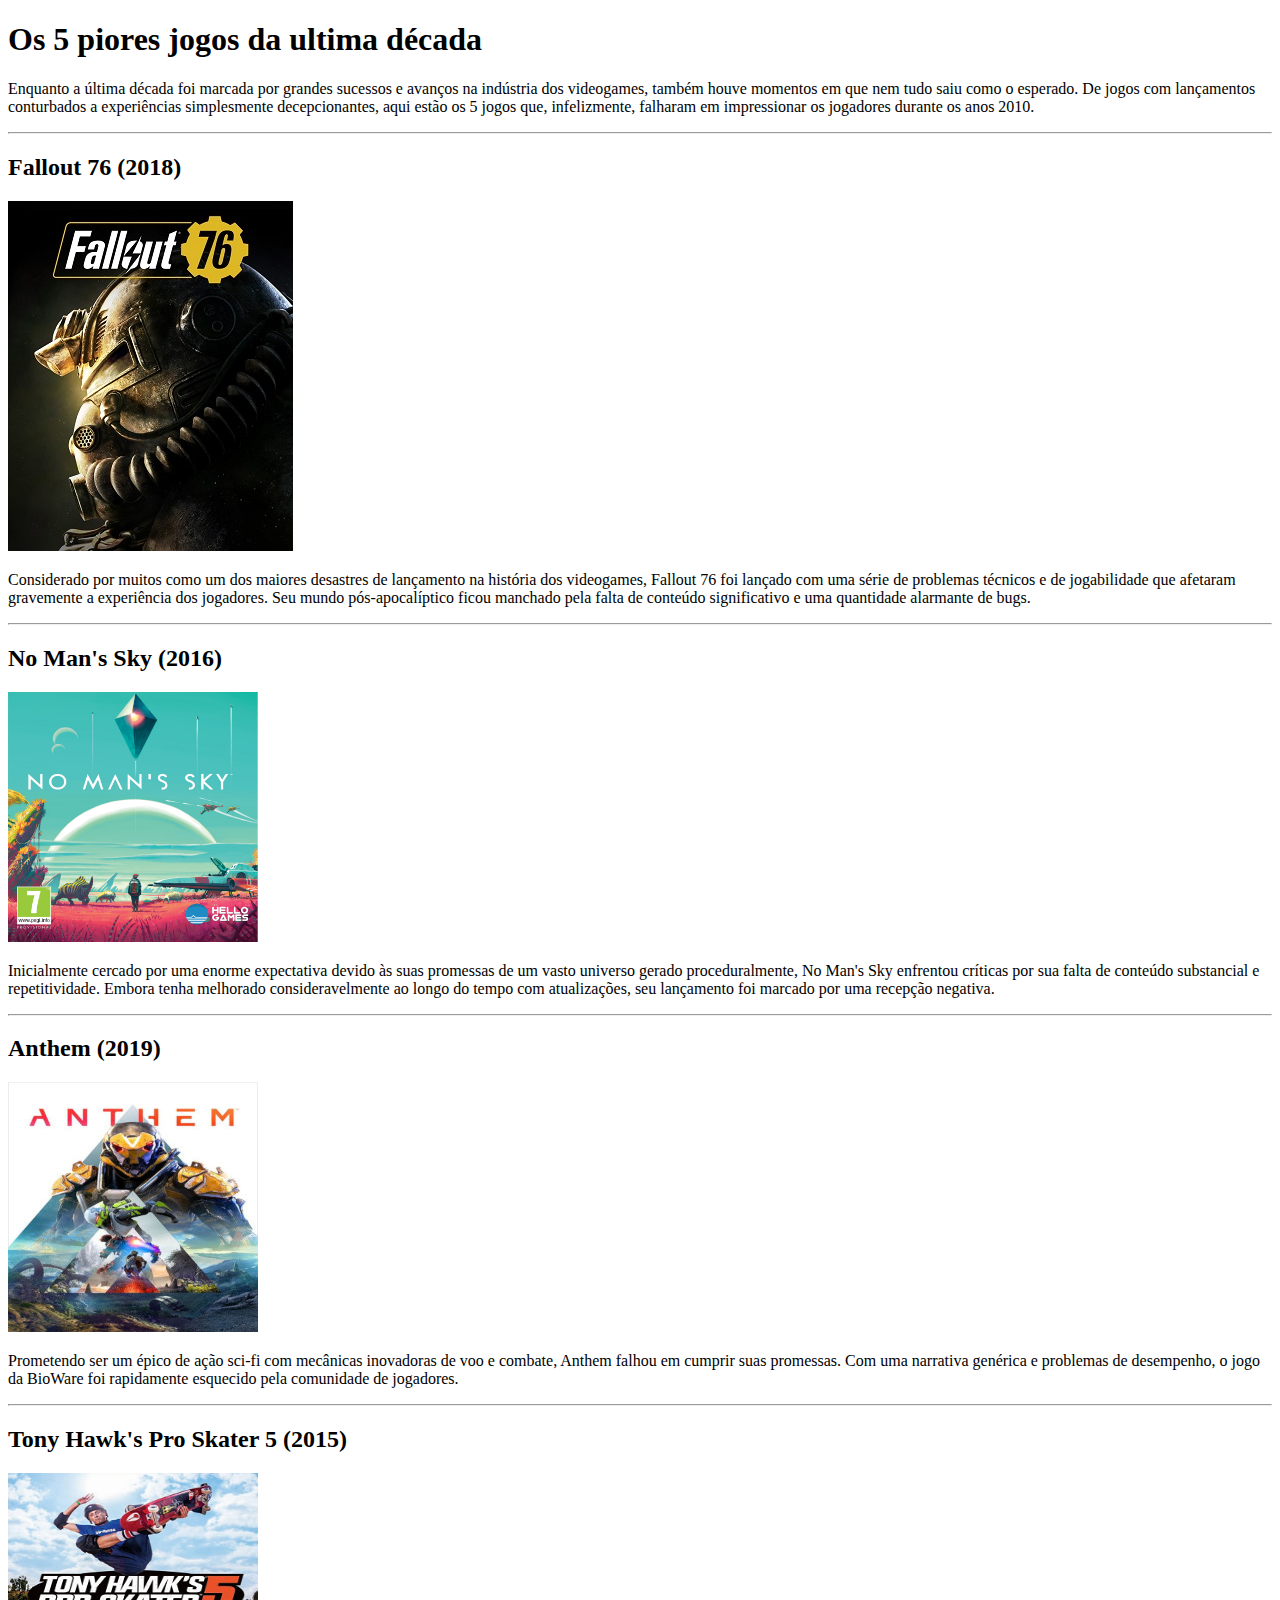
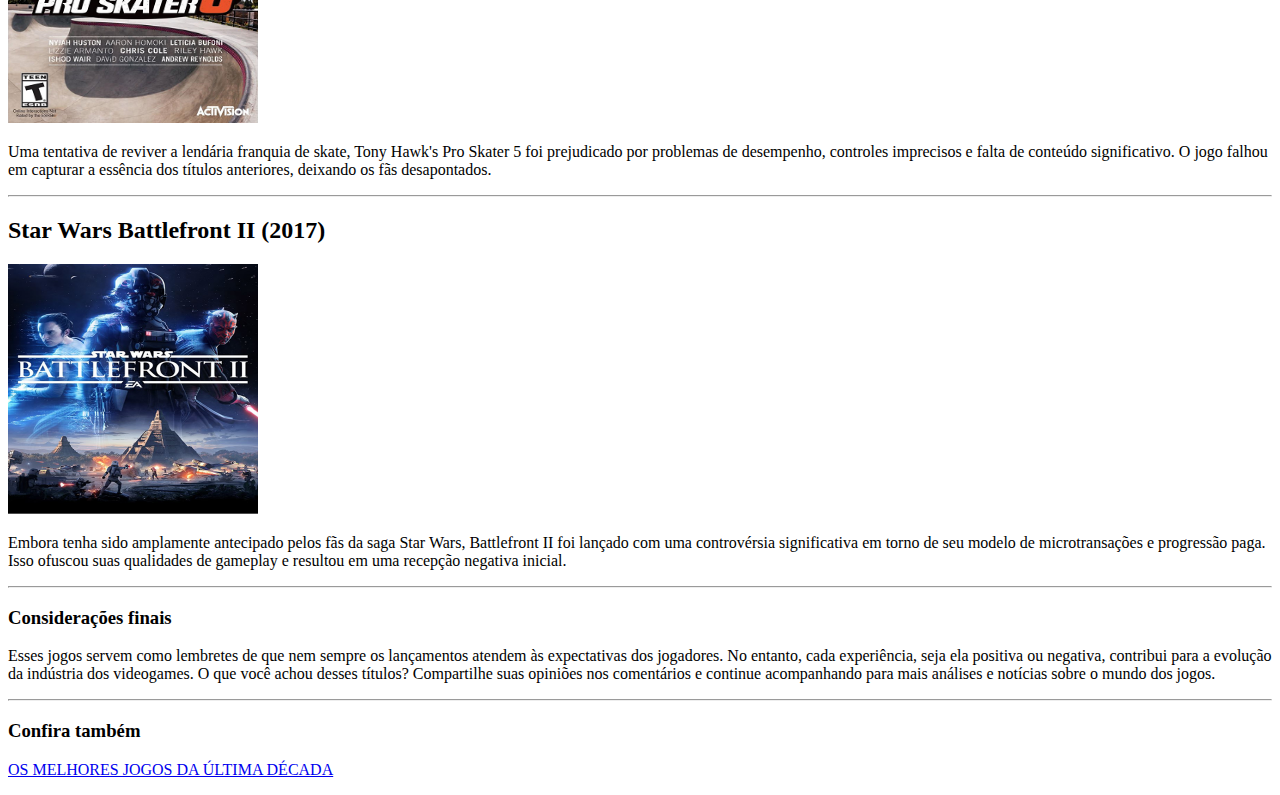
==== noticia2.html @ 22ed5873 "Add files via upload" ====
<!DOCTYPE html>
<html lang="pt-br">
<head>
    <meta charset="UTF-8">
    <meta name="viewport" content="width=device-width, initial-scale=1.0">
    <title>piores jogos</title>
</head>
<body>
    <h1>Os 5 piores jogos da ultima década</h1>
    
    <p>Enquanto a última década foi marcada por grandes sucessos e avanços na indústria dos videogames, também houve momentos em que nem tudo saiu como o esperado. De jogos com lançamentos conturbados a experiências simplesmente decepcionantes, aqui estão os 5 jogos que, infelizmente, falharam em impressionar os jogadores durante os anos 2010.</p>
<hr>
    <h2>Fallout 76 (2018)</h2>
    <img src="img/Fallout_76_cover.jpg" alt="Fallout 76" style="width: 250; height: 250;">
    <p>Considerado por muitos como um dos maiores desastres de lançamento na história dos videogames, Fallout 76 foi lançado com uma série de problemas técnicos e de jogabilidade que afetaram gravemente a experiência dos jogadores. Seu mundo pós-apocalíptico ficou manchado pela falta de conteúdo significativo e uma quantidade alarmante de bugs.</p>
<hr>
    <h2>No Man's Sky (2016)</h2>
    <img src="img/No_man_sky_cover.jpg" alt="No man sky " style="width: 250px;height: 250px;">
    <p>Inicialmente cercado por uma enorme expectativa devido às suas promessas de um vasto universo gerado proceduralmente, No Man's Sky enfrentou críticas por sua falta de conteúdo substancial e repetitividade. Embora tenha melhorado consideravelmente ao longo do tempo com atualizações, seu lançamento foi marcado por uma recepção negativa.</p>
<hr>
    <h2>Anthem (2019)</h2>
    <img src="img/Cover_Art_of_Anthem.jpg" alt="Anthem (2019)" style="width: 250px;height: 250px;">
    <p>Prometendo ser um épico de ação sci-fi com mecânicas inovadoras de voo e combate, Anthem falhou em cumprir suas promessas. Com uma narrativa genérica e problemas de desempenho, o jogo da BioWare foi rapidamente esquecido pela comunidade de jogadores.</p>
<hr>
    <h2>Tony Hawk's Pro Skater 5 (2015)</h2>
    <img src="img/THPS5_Box_Art.png" alt="Tony Hawk's Pro Skater 5 (2015)" style="width: 250px;height: 250px;">
    <p>Uma tentativa de reviver a lendária franquia de skate, Tony Hawk's Pro Skater 5 foi prejudicado por problemas de desempenho, controles imprecisos e falta de conteúdo significativo. O jogo falhou em capturar a essência dos títulos anteriores, deixando os fãs desapontados.</p>
<hr>
    <h2>Star Wars Battlefront II (2017)</h2>
    <img src="img/Star_Wars_Battlefront_2_2017_capa.png" alt="Star Wars Battlefront II (2017)" style="width: 250px;height: 250px;">
    <p>Embora tenha sido amplamente antecipado pelos fãs da saga Star Wars, Battlefront II foi lançado com uma controvérsia significativa em torno de seu modelo de microtransações e progressão paga. Isso ofuscou suas qualidades de gameplay e resultou em uma recepção negativa inicial.</p>
<hr>
    <h3>Considerações finais</h3>
    <p>Esses jogos servem como lembretes de que nem sempre os lançamentos atendem às expectativas dos jogadores. No entanto, cada experiência, seja ela positiva ou negativa, contribui para a evolução da indústria dos videogames. O que você achou desses títulos? Compartilhe suas opiniões nos comentários e continue acompanhando para mais análises e notícias sobre o mundo dos jogos.</p>
<hr>
    <h3>Confira também</h3>
    <p> <a href="noticia1.html">OS MELHORES JOGOS DA ÚLTIMA DÉCADA</a>


</body>
</html>
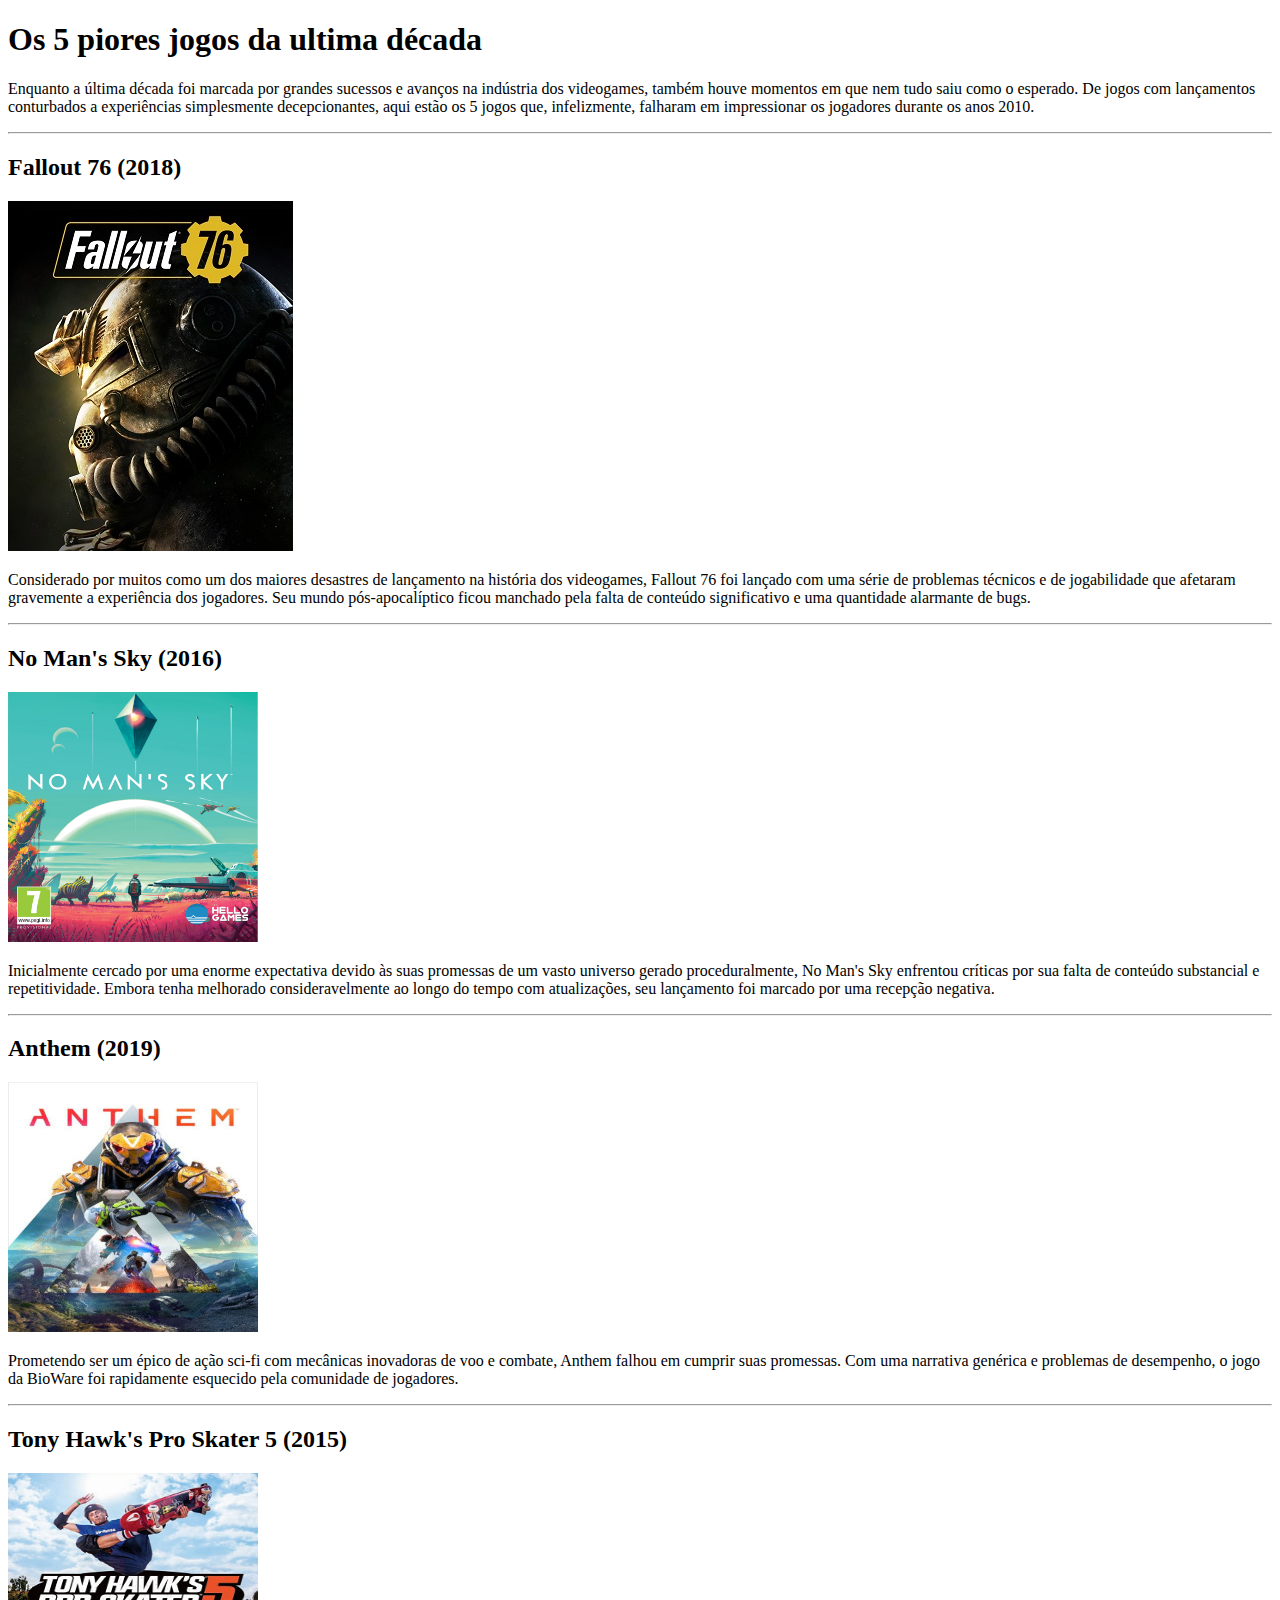
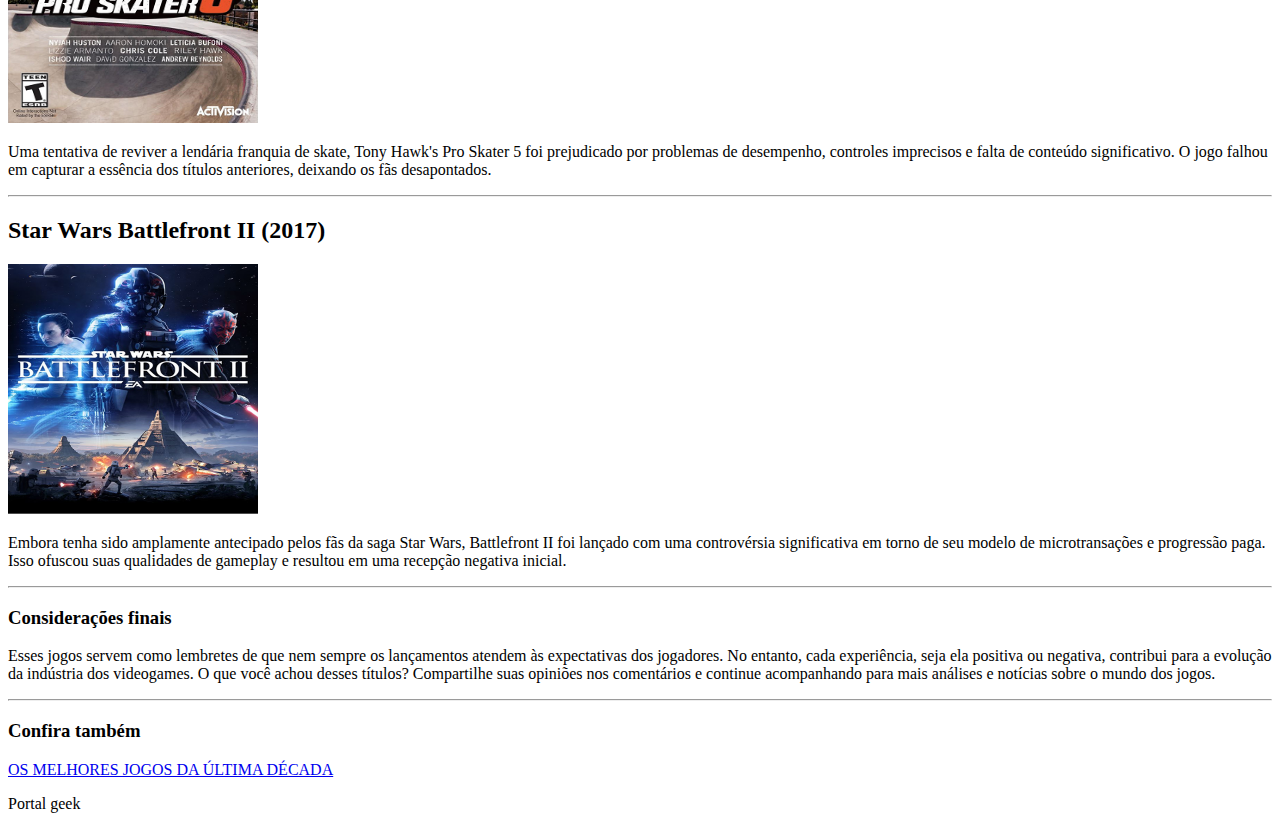
==== commit 8d0fc9c5: "Atualização das 2 notícias" ====
--- a/noticia2.html
+++ b/noticia2.html
@@ -36,6 +36,7 @@
     <h3>Confira também</h3>
     <p> <a href="noticia1.html">OS MELHORES JOGOS DA ÚLTIMA DÉCADA</a>
 
+<footer>Portal geek</footer>
 
 </body>
 </html>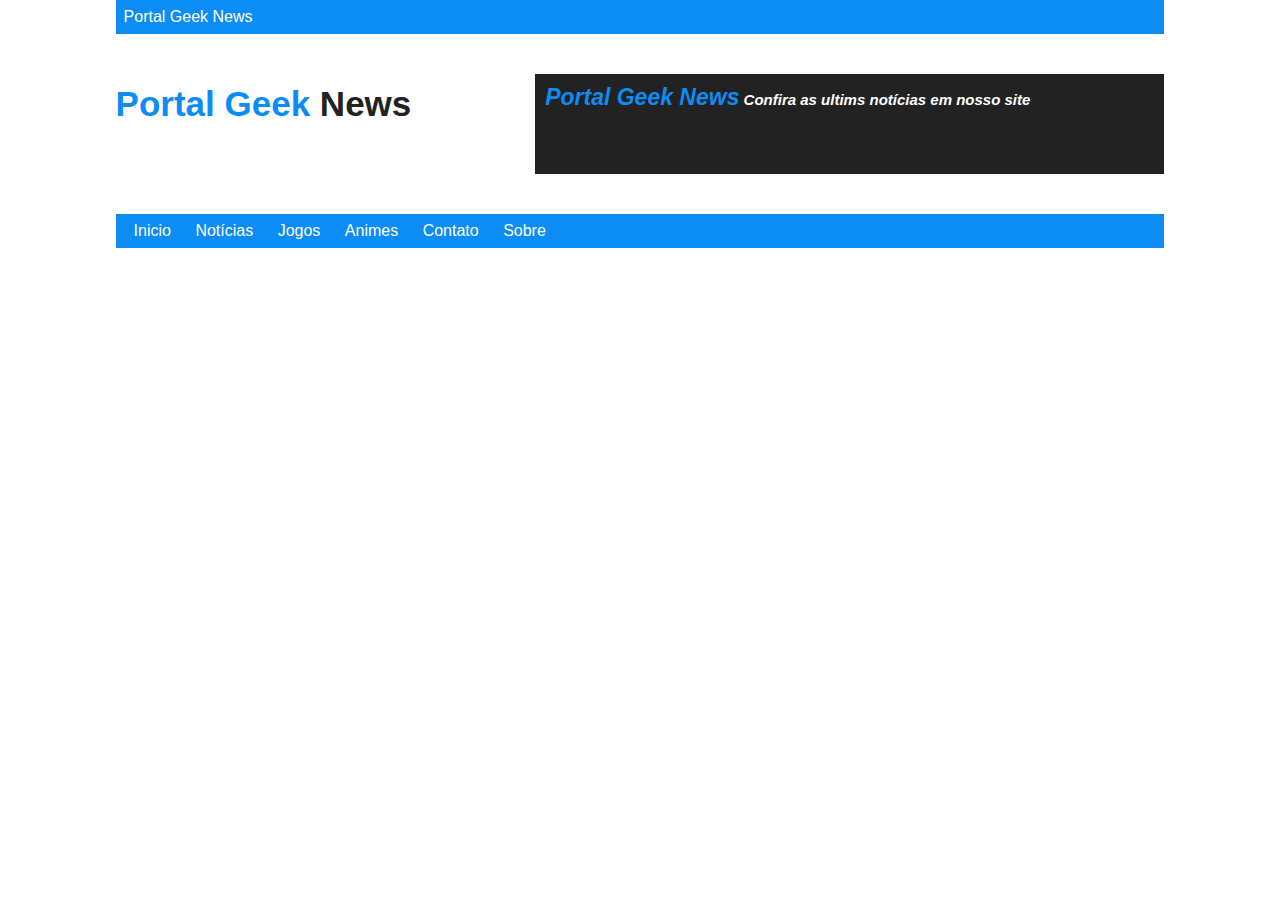
==== commit e6a35ca1: "Add files via upload" ====
--- a/noticia2.html
+++ b/noticia2.html
@@ -3,40 +3,37 @@
 <head>
     <meta charset="UTF-8">
     <meta name="viewport" content="width=device-width, initial-scale=1.0">
-    <title>piores jogos</title>
+    <title>Monkey D. Luffy</title>
+    <link rel="stylesheet" href="css/estilo.css">
 </head>
 <body>
-    <h1>Os 5 piores jogos da ultima década</h1>
+    <header>
+        <div class="center">
+            <div class="about-header">
+                <p>Portal Geek News</p>
+            </div>
+            <div class="wraper-header">
+                <div class="logo">
+                    <h2><span>Portal Geek</span> News</h2>
+                </div>
+                <div class="banner-ads">
+                    <h2><span style="font-size: 23px;">Portal Geek News</span> Confira as ultims notícias em nosso site</h2></div>
+                </div>
+                
+            </div>
+            
+        </div>
+    </header>
+    <div class="center">
+        <div class="menu-main">
+            <a href="index.html">Inicio</a>
+            <a href="#">Notícias</a>
+            <a href="#">Jogos</a>
+            <a href="#">Animes</a>
+            <a href="#">Contato</a>
+            <a href="#">Sobre</a>
+        </div>
+    </div>
     
-    <p>Enquanto a última década foi marcada por grandes sucessos e avanços na indústria dos videogames, também houve momentos em que nem tudo saiu como o esperado. De jogos com lançamentos conturbados a experiências simplesmente decepcionantes, aqui estão os 5 jogos que, infelizmente, falharam em impressionar os jogadores durante os anos 2010.</p>
-<hr>
-    <h2>Fallout 76 (2018)</h2>
-    <img src="img/Fallout_76_cover.jpg" alt="Fallout 76" style="width: 250; height: 250;">
-    <p>Considerado por muitos como um dos maiores desastres de lançamento na história dos videogames, Fallout 76 foi lançado com uma série de problemas técnicos e de jogabilidade que afetaram gravemente a experiência dos jogadores. Seu mundo pós-apocalíptico ficou manchado pela falta de conteúdo significativo e uma quantidade alarmante de bugs.</p>
-<hr>
-    <h2>No Man's Sky (2016)</h2>
-    <img src="img/No_man_sky_cover.jpg" alt="No man sky " style="width: 250px;height: 250px;">
-    <p>Inicialmente cercado por uma enorme expectativa devido às suas promessas de um vasto universo gerado proceduralmente, No Man's Sky enfrentou críticas por sua falta de conteúdo substancial e repetitividade. Embora tenha melhorado consideravelmente ao longo do tempo com atualizações, seu lançamento foi marcado por uma recepção negativa.</p>
-<hr>
-    <h2>Anthem (2019)</h2>
-    <img src="img/Cover_Art_of_Anthem.jpg" alt="Anthem (2019)" style="width: 250px;height: 250px;">
-    <p>Prometendo ser um épico de ação sci-fi com mecânicas inovadoras de voo e combate, Anthem falhou em cumprir suas promessas. Com uma narrativa genérica e problemas de desempenho, o jogo da BioWare foi rapidamente esquecido pela comunidade de jogadores.</p>
-<hr>
-    <h2>Tony Hawk's Pro Skater 5 (2015)</h2>
-    <img src="img/THPS5_Box_Art.png" alt="Tony Hawk's Pro Skater 5 (2015)" style="width: 250px;height: 250px;">
-    <p>Uma tentativa de reviver a lendária franquia de skate, Tony Hawk's Pro Skater 5 foi prejudicado por problemas de desempenho, controles imprecisos e falta de conteúdo significativo. O jogo falhou em capturar a essência dos títulos anteriores, deixando os fãs desapontados.</p>
-<hr>
-    <h2>Star Wars Battlefront II (2017)</h2>
-    <img src="img/Star_Wars_Battlefront_2_2017_capa.png" alt="Star Wars Battlefront II (2017)" style="width: 250px;height: 250px;">
-    <p>Embora tenha sido amplamente antecipado pelos fãs da saga Star Wars, Battlefront II foi lançado com uma controvérsia significativa em torno de seu modelo de microtransações e progressão paga. Isso ofuscou suas qualidades de gameplay e resultou em uma recepção negativa inicial.</p>
-<hr>
-    <h3>Considerações finais</h3>
-    <p>Esses jogos servem como lembretes de que nem sempre os lançamentos atendem às expectativas dos jogadores. No entanto, cada experiência, seja ela positiva ou negativa, contribui para a evolução da indústria dos videogames. O que você achou desses títulos? Compartilhe suas opiniões nos comentários e continue acompanhando para mais análises e notícias sobre o mundo dos jogos.</p>
-<hr>
-    <h3>Confira também</h3>
-    <p> <a href="noticia1.html">OS MELHORES JOGOS DA ÚLTIMA DÉCADA</a>
-
-<footer>Portal geek</footer>
-
 </body>
 </html>--- a/css/estilo.css
+++ b/css/estilo.css
@@ -0,0 +1,130 @@
+*{
+    border: 0;
+    margin: 0;
+    box-sizing: border-box;
+    font-family: Arial, Helvetica, sans-serif;
+}
+
+.center{
+    display: flex;
+    max-width: 1100px;
+    margin: 0 auto;
+    padding: 0 2%;
+    flex-wrap: wrap;
+}
+
+.about-header{
+    width: 100%;
+    background-color: rgb(12, 140, 245);
+}
+
+.about-header p {
+    color: white;
+    padding: 8px;
+}
+
+header h2 span{
+    color: rgb(12, 140, 245);
+}
+
+header h2{
+    font-size: 35px;
+    color: #222;
+}
+
+.logo{
+    margin-top: 10px;
+}
+
+.wraper-header{
+    padding: 40px 0;
+    width: 100%;
+    display: flex;
+    justify-content: space-between;
+}
+
+.banner-ads{
+    width: 60%;
+    height: 100px;
+    background-color: #222;
+    position: relative;
+}
+
+.banner-ads h2{
+    position: absolute;
+    left: 10px;
+    top: 10px;
+    color: white;
+    font-size: 15px;
+    font-style: italic;
+}
+
+.menu-main{
+    width: 100%;
+    background-color:rgb(12, 140, 245) ;
+    padding: 8px;
+}
+
+.menu-main a{
+    display: inline-block;
+    margin: 0 10px;
+    color: white;
+    text-decoration: none;
+}
+
+.menu-main a:hover{
+    text-decoration: underline;
+}
+
+.noticias-wraper-1{
+    display: flex;
+    width: 100%;
+}
+
+.noticia-destaque{
+    width:60%;
+    padding-top: 20%;
+    background-color: #222;
+    border: 2px solid white;
+    position: relative;
+}
+
+.noticia-destaque-single{
+    left: 0;
+    top: 0;
+    position: absolute;
+    width: 100%;
+    height: 100%;
+    background-size: cover;
+    background-position: center;
+    background-image: url(/img/Trafalgar\ Law\ 💕_ONEPIECE.jpg);
+    
+    
+}
+
+.noticia-destaque-single h3{
+    padding: 10px;
+    color:rgb(0, 0, 0);
+}
+
+.outras-noticias-1{
+    display: flex;
+    width: 40%;
+    flex-wrap: wrap;
+}
+
+.outra-noticia-1-single{
+    width: 50%;
+    padding-top: 30%;
+    background-size: cover;
+    background-position: center;
+    border: 2px solid white;
+    background-color: #222;
+    position: relative;
+
+}
+
+.Outras-noticia-1-single h3{
+    padding: 10px;
+    color: white;
+}